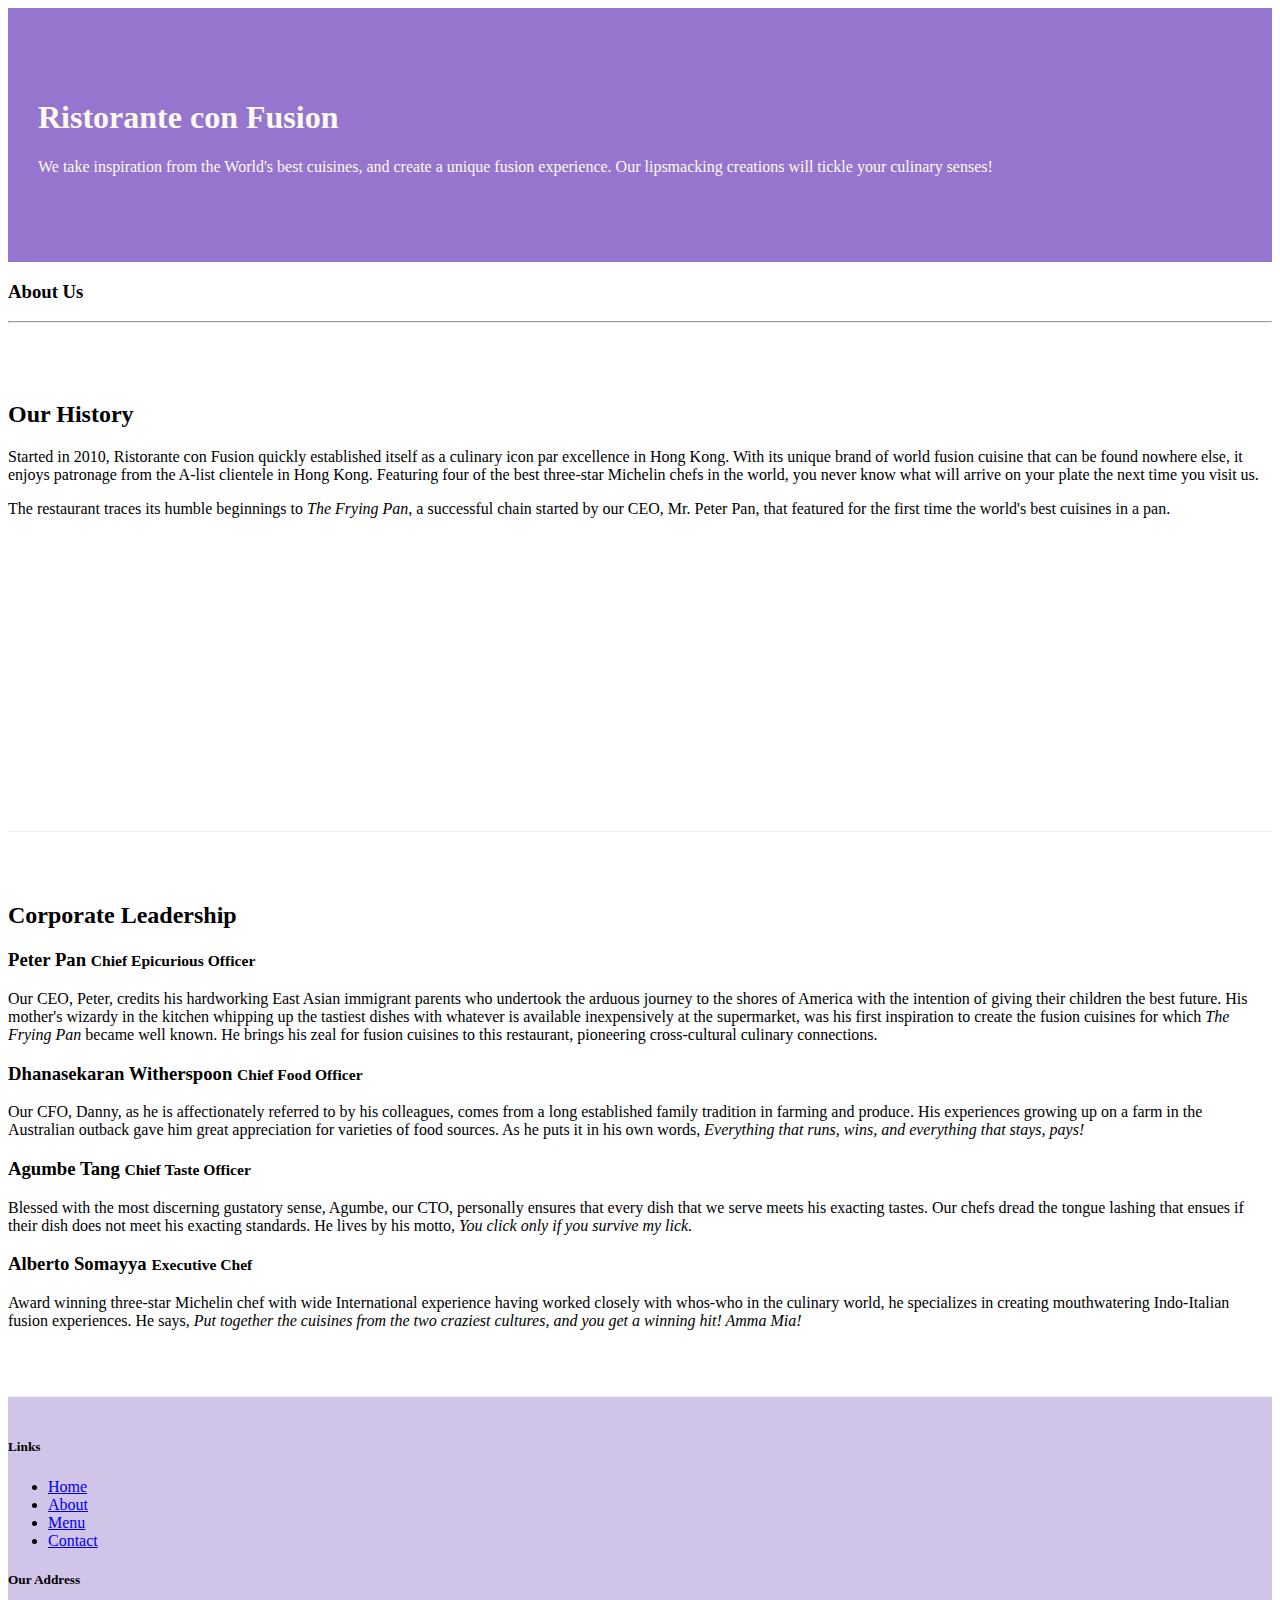
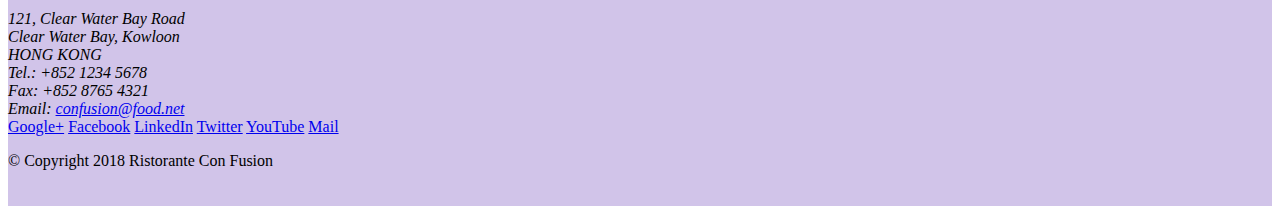
==== aboutus.html @ c77cb44c "ass 1" ====
<!DOCTYPE html>
<html lang="en">

<head>
    <!-- Required meta tags always come first -->
    <meta charset="utf-8">
    <meta name="viewport" content="width=device-width, initial-scale=1, shrink-to-fit=no">
    <meta http-equiv="x-ua-compatible" content="ie=edge">
    <!-- Bootstrap CSS -->
    <link rel="stylesheet" href="node_modules/bootstrap/dist/css/bootstrap.min.css">
    <link rel="stylesheet" type="text/css" href="css/styles.css">
    <title>Ristorante Con Fusion: About Us</title>
    
</head>

<body>

    <header class="jumbotron">
        <div class="container">
            <div class="row row-header">
                <div class="col-12 col-sm-6">
                    <h1>Ristorante con Fusion</h1>
                    <p>We take inspiration from the World's best cuisines, and create a unique fusion experience. Our lipsmacking creations will tickle your culinary senses!</p>
                </div>
                <div class="col-12 col-sm">
                </div>
            </div>
        </div>
    </header>
    <div class="container">
    <div>
        <div class="row">
            <div>
               <h3>About Us</h3>
               <hr>
            </div>
        </div>

        <div class="row row-content align-items-center">
            <div class="col-12 col-sm-6">
                <h2>Our History</h2>
                <p>Started in 2010, Ristorante con Fusion quickly established itself as a culinary icon par excellence in Hong Kong. With its unique brand of world fusion cuisine that can be found nowhere else, it enjoys patronage from the A-list clientele in Hong Kong.  Featuring four of the best three-star Michelin chefs in the world, you never know what will arrive on your plate the next time you visit us.</p>
                <p>The restaurant traces its humble beginnings to <em>The Frying Pan</em>, a successful chain started by our CEO, Mr. Peter Pan, that featured for the first time the world's best cuisines in a pan.</p>
            </div>
            <div>
            </div>
        </div>


        <div class="row row-content align-items-center">
            <div class="col-12 col-sm-12">
                <h2>Corporate Leadership</h2>
                <h3>Peter Pan <small>Chief Epicurious Officer</small></h3>
                <p class="d-none d-sm-block">Our CEO, Peter, credits his hardworking East Asian immigrant parents who undertook the arduous journey to the shores of America with the intention of giving their children the best future. His mother's wizardy in the kitchen whipping up the tastiest dishes with whatever is available inexpensively at the supermarket, was his first inspiration to create the fusion cuisines for which <em>The Frying Pan</em> became well known. He brings his zeal for fusion cuisines to this restaurant, pioneering cross-cultural culinary connections.</p>
                <h3>Dhanasekaran Witherspoon <small>Chief Food Officer</small></h3>
                <p class="d-none d-sm-block">Our CFO, Danny, as he is affectionately referred to by his colleagues, comes from a long established family tradition in farming and produce. His experiences growing up on a farm in the Australian outback gave him great appreciation for varieties of food sources. As he puts it in his own words, <em>Everything that runs, wins, and everything that stays, pays!</em></p>
                <h3>Agumbe Tang <small>Chief Taste Officer</small></h3>
                <p class="d-none d-sm-block">Blessed with the most discerning gustatory sense, Agumbe, our CTO, personally ensures that every dish that we serve meets his exacting tastes. Our chefs dread the tongue lashing that ensues if their dish does not meet his exacting standards. He lives by his motto, <em>You click only if you survive my lick.</em></p>
                <h3>Alberto Somayya <small>Executive Chef</small></h3>
                <p class="d-none d-sm-block">Award winning three-star Michelin chef with wide International experience having worked closely with whos-who in the culinary world, he specializes in creating mouthwatering Indo-Italian fusion experiences. He says, <em>Put together the cuisines from the two craziest cultures, and you get a winning hit! Amma Mia!</em></p>
            </div>
       </div>

    </div>

    <footer class="footer">
        <div class="container">
            <div class="row">             
                <div class="col-4 offset-1 col-sm-2">
                    <h5>Links</h5>
                    <ul class="list-unstyled">
                        <li><a href="#">Home</a></li>
                        <li><a href="#">About</a></li>
                        <li><a href="#">Menu</a></li>
                        <li><a href="#">Contact</a></li>
                    </ul>
                </div>
                <div class="col-7 col-sm-5">
                    <h5>Our Address</h5>
                    <address>
		              121, Clear Water Bay Road<br>
		              Clear Water Bay, Kowloon<br>
		              HONG KONG<br>
		              Tel.: +852 1234 5678<br>
		              Fax: +852 8765 4321<br>
		              Email: <a href="mailto:confusion@food.net">confusion@food.net</a>
		           </address>
                </div>
                <div class="col-12 col-sm-4 align-self-center">
                    <div class="text-center">
                        <a href="http://google.com/+">Google+</a>
                        <a href="http://www.facebook.com/profile.php?id=">Facebook</a>
                        <a href="http://www.linkedin.com/in/">LinkedIn</a>
                        <a href="http://twitter.com/">Twitter</a>
                        <a href="http://youtube.com/">YouTube</a>
                        <a href="mailto:">Mail</a>
                    </div>
                </div>
           </div>
           <div class="row justify-content-center">             
                <div class="col-auto">
                    <p>© Copyright 2018 Ristorante Con Fusion</p>
                </div>
           </div>
        </div>
    </footer>
    <script src="node_modules/jquery/dist/jquery.slim.min.js"></script>
    <script src="node_modules/popper.js/dist/umd/popper.min.js"></script>
    <script src="node_modules/bootstrap/dist/js/bootstrap.min.js"></script>
</body>

</html>
---- css/styles.css ----
.row-header {
	margin: 0px auto;
	padding: 0px auto;
}

.row-content {
	margin: 0px auto;
	padding: 50px 0px 50px 0px;
	border-bottom: 1px ridge;
	min-height: 400px;
}
.footer {
	background-color: #D1C4E9;
	margin: 0px auto;
	padding: 20px 0px 20px 0px;
}

.jumbotron {
	padding: 70px 30px 70px 30px;
	margin: 0px auto;
	background: #9575CD;
	color: floralwhite;
}
.address {
	font-size: 80%;
	margin: 0px;
	color: #0f0f0f;
}
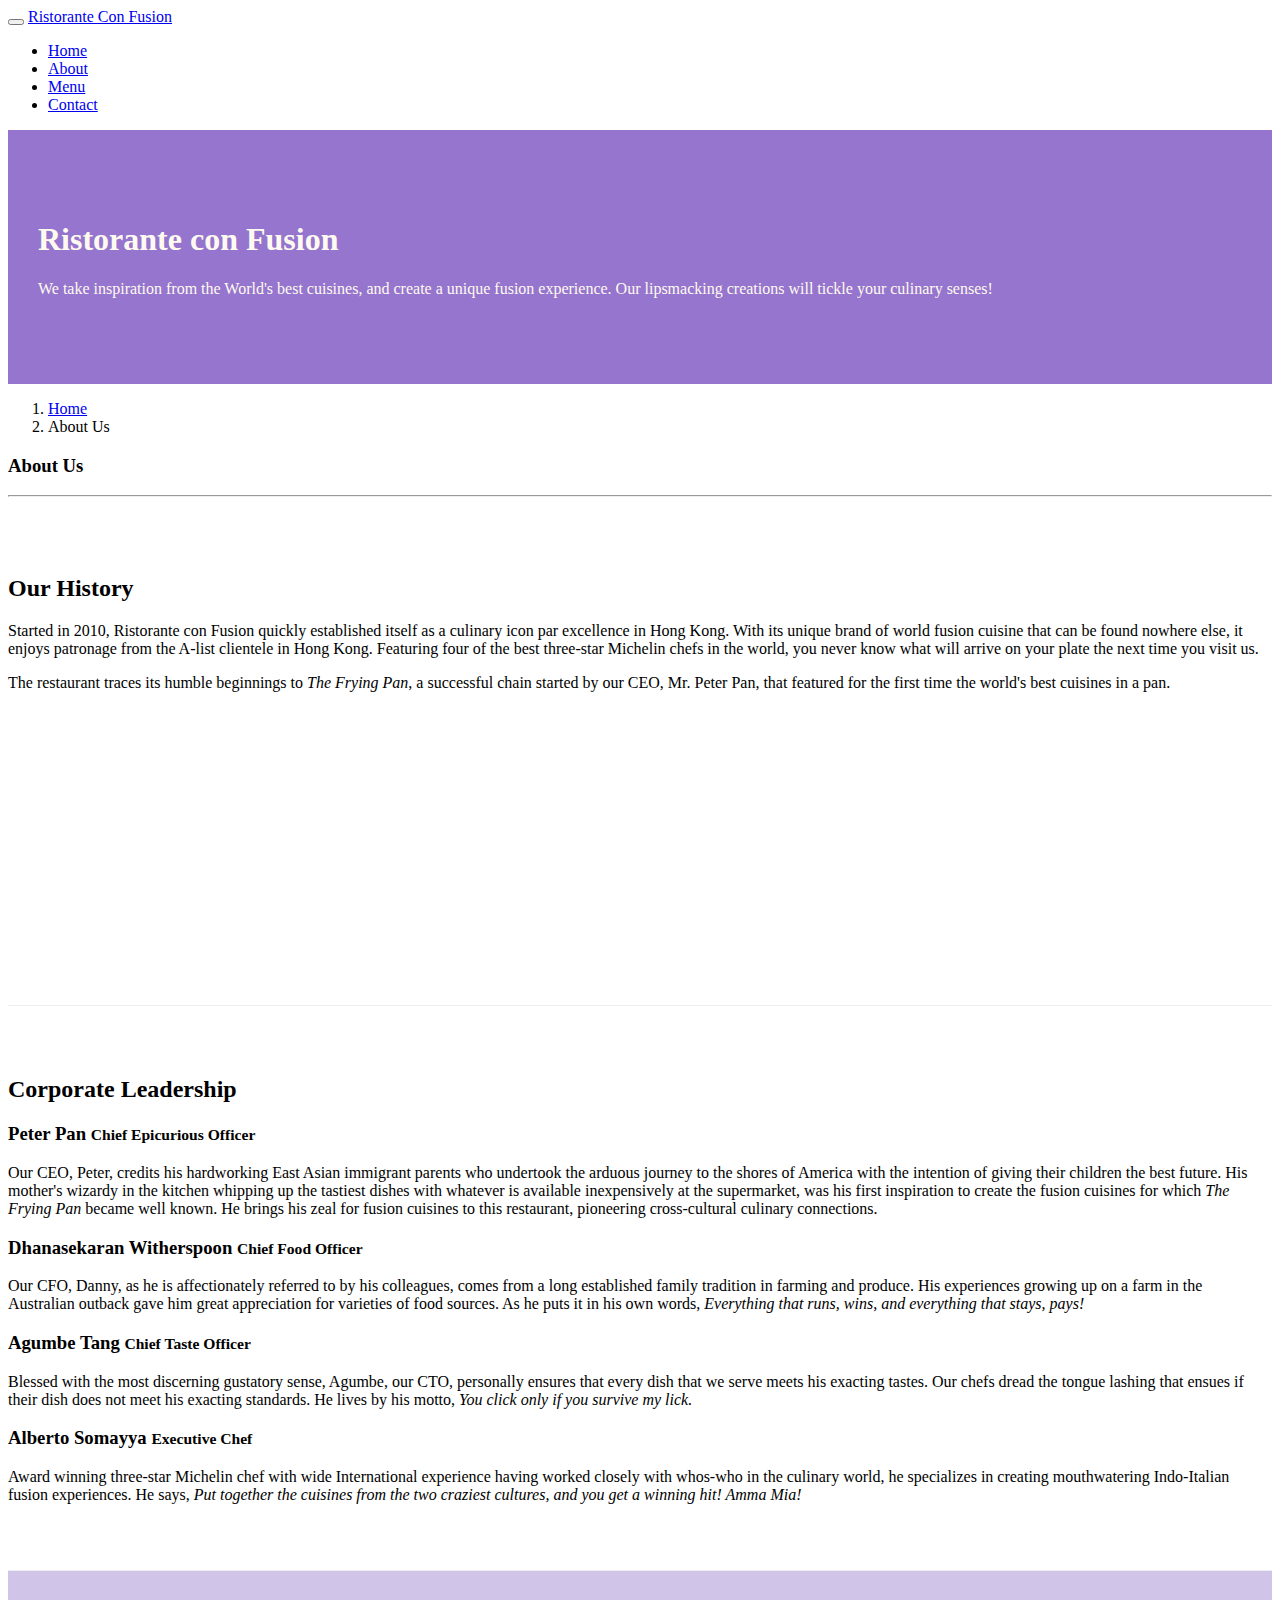
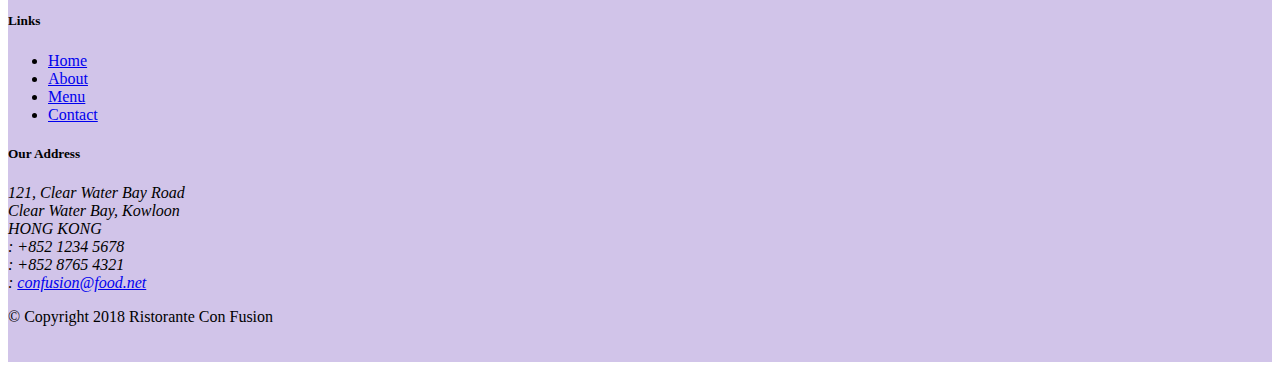
==== commit 3f85ff29: "Icon fonts" ====
--- a/aboutus.html
+++ b/aboutus.html
@@ -8,13 +8,32 @@
     <meta http-equiv="x-ua-compatible" content="ie=edge">
     <!-- Bootstrap CSS -->
     <link rel="stylesheet" href="node_modules/bootstrap/dist/css/bootstrap.min.css">
+    <link rel="stylesheet" type="text/css" href="node_modules/bootstrap-social/bootstrap-social.css">
+    <link rel="stylesheet" type="text/css" href="node_modules/font-awesome/css/font-awesome.min.css">
     <link rel="stylesheet" type="text/css" href="css/styles.css">
     <title>Ristorante Con Fusion: About Us</title>
     
 </head>
 
 <body>
-
+    <nav class="navbar navbar-dark navbar-expand-sm fixed-top">
+        <div class="container">
+            <button class="navbar-toggler" type="button" data-toggle="collapse" data-target="#Navbar">
+                <span class="navbar-toggler-icon"></span>
+            </button>
+            <a class="navbar-brand mr-auto" href="./index.html"> Ristorante Con Fusion</a>
+            <div class="collapse navbar-collapse" id="Navbar">
+                <ul class="navbar-nav mr-auto">
+                    <li class="nav-item"><a class="nav-link" href="./index.html"> <span class="fa fa-home fa-lg"></span> Home</a> </li>
+                    <li class="nav-item active"><a class="nav-link" href="#"><span class="fa fa-info fa-lg"></span> About</a> </li>
+                    <li class="nav-item"><a class="nav-link" href="#"> <span class="fa fa-list fa-lg"></span> Menu</a> </li>
+                    <li class="nav-item"><a class="nav-link" href="#"><span class="fa fa-address-card fa-lg"></span> Contact</a> </li>
+                    
+                </ul>
+            </div>
+                
+        </div>
+     </nav>
     <header class="jumbotron">
         <div class="container">
             <div class="row row-header">
@@ -30,7 +49,11 @@
     <div class="container">
     <div>
         <div class="row">
-            <div>
+            <ol class="col-12 breadcrumb">
+                <li class="breadcrumb-item"><a href="./index.html">Home</a></li>
+                <li class="breadcrumb-item active">About Us</li>
+            </ol>
+            <div class="col-12">
                <h3>About Us</h3>
                <hr>
             </div>
@@ -69,7 +92,7 @@
                 <div class="col-4 offset-1 col-sm-2">
                     <h5>Links</h5>
                     <ul class="list-unstyled">
-                        <li><a href="#">Home</a></li>
+                        <li><a href="./index.html">Home</a></li>
                         <li><a href="#">About</a></li>
                         <li><a href="#">Menu</a></li>
                         <li><a href="#">Contact</a></li>
@@ -81,19 +104,19 @@
 		              121, Clear Water Bay Road<br>
 		              Clear Water Bay, Kowloon<br>
 		              HONG KONG<br>
-		              Tel.: +852 1234 5678<br>
-		              Fax: +852 8765 4321<br>
-		              Email: <a href="mailto:confusion@food.net">confusion@food.net</a>
+		              <span class="fa fa-phone fa-lg"></span>: +852 1234 5678<br>
+		              <span class="fa fa-fax fa-lg"></span>: +852 8765 4321<br>
+		              <span class="fa fa-envelope fa-lg"></span>: <a href="mailto:confusion@food.net">confusion@food.net</a>
 		           </address>
                 </div>
                 <div class="col-12 col-sm-4 align-self-center">
                     <div class="text-center">
-                        <a href="http://google.com/+">Google+</a>
-                        <a href="http://www.facebook.com/profile.php?id=">Facebook</a>
-                        <a href="http://www.linkedin.com/in/">LinkedIn</a>
-                        <a href="http://twitter.com/">Twitter</a>
-                        <a href="http://youtube.com/">YouTube</a>
-                        <a href="mailto:">Mail</a>
+                        <a class="btn btn-social-icon btn-google" href="http://google.com/+"><span class="fa fa-google-plus fa-lg"></span></a>
+                        <a class="btn btn-social-icon btn-facebook" href="http://www.facebook.com/profile.php?id="><span class="fa fa-facebook fa-lg"></span></a>
+                        <a class="btn btn-social-icon btn-linkedin" href="http://www.linkedin.com/in/"><span class="fa fa-linkedin fa-lg"></span></a>
+                        <a class="btn btn-social-icon btn-twitter" href="http://twitter.com/"><span class="fa fa-twitter fa-lg"></span></a>
+                        <a class="btn btn-social-icon btn-google" href="http://youtube.com/"><span class="fa fa-youtube fa-lg"></span></a>
+                        <a class="btn btn-social-icon" href="mailto:"><span class="fa fa-envelope fa-lg"></span></a>
                     </div>
                 </div>
            </div>
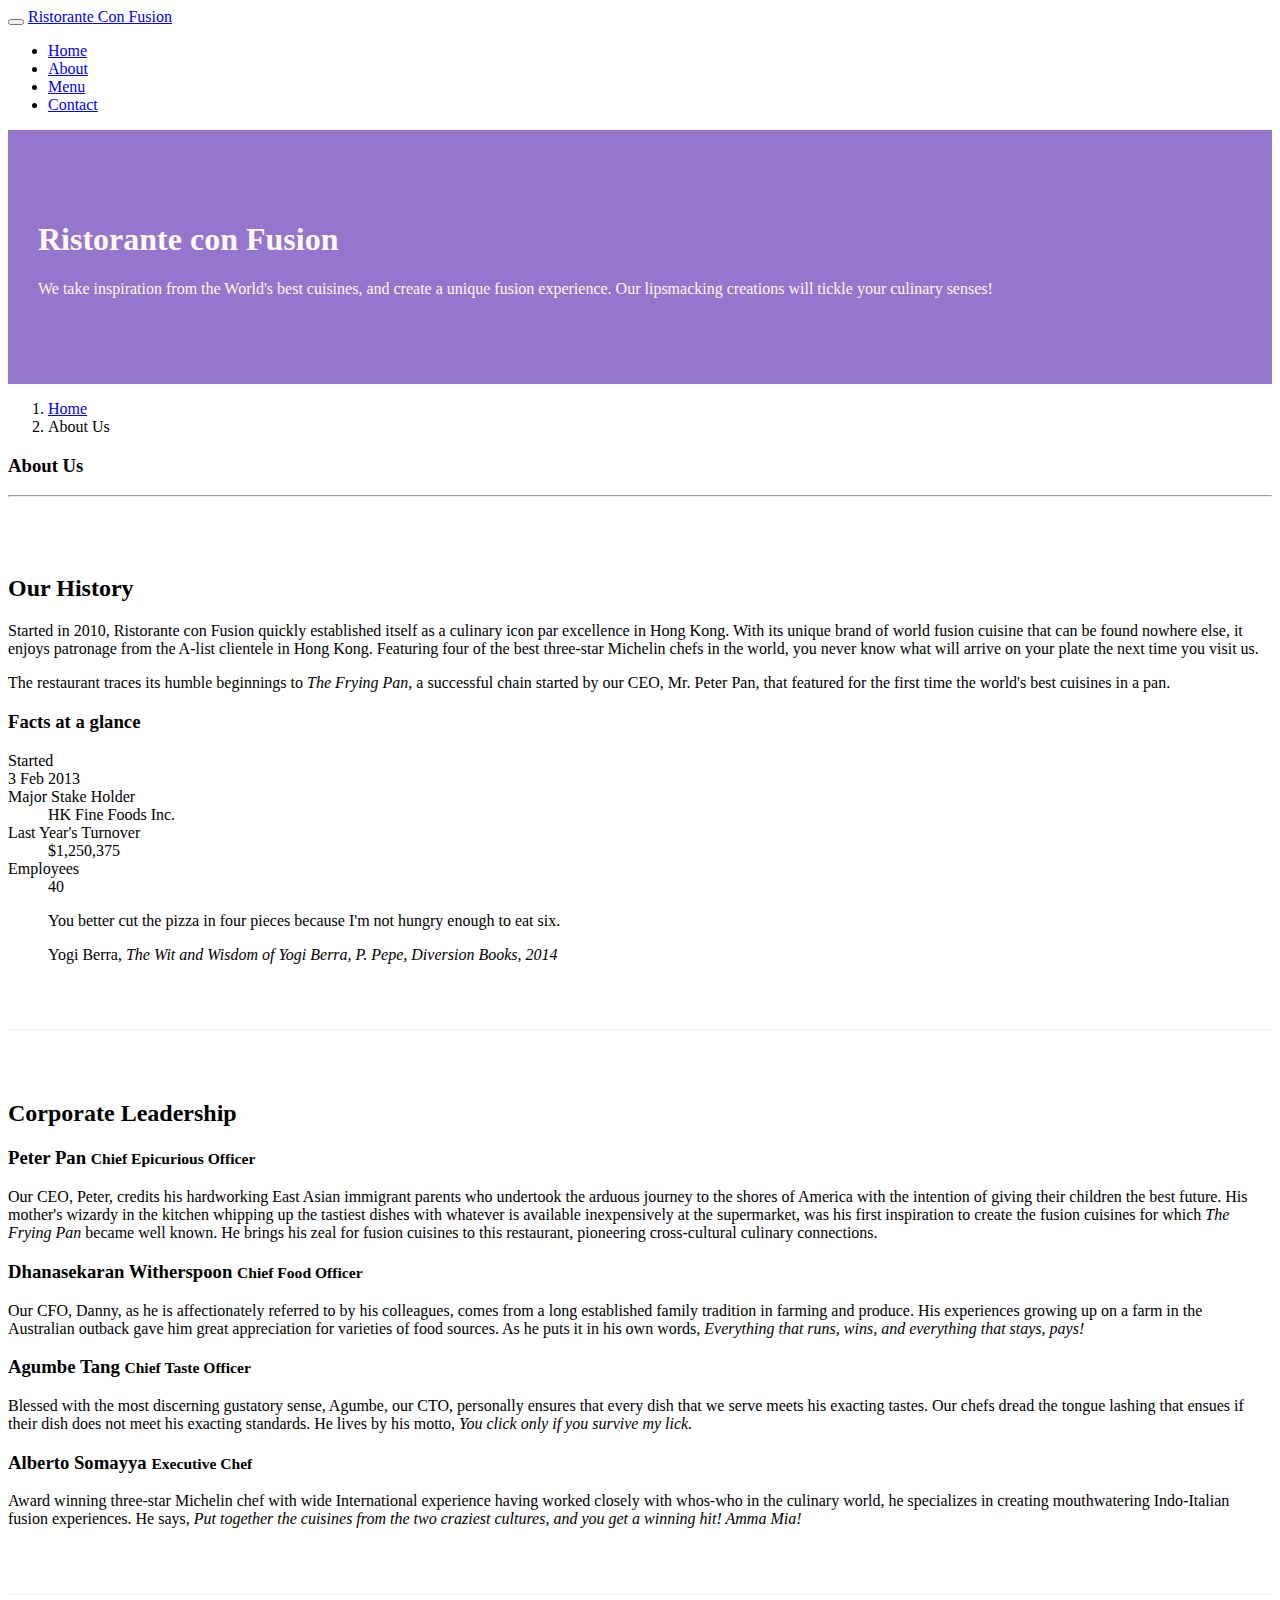
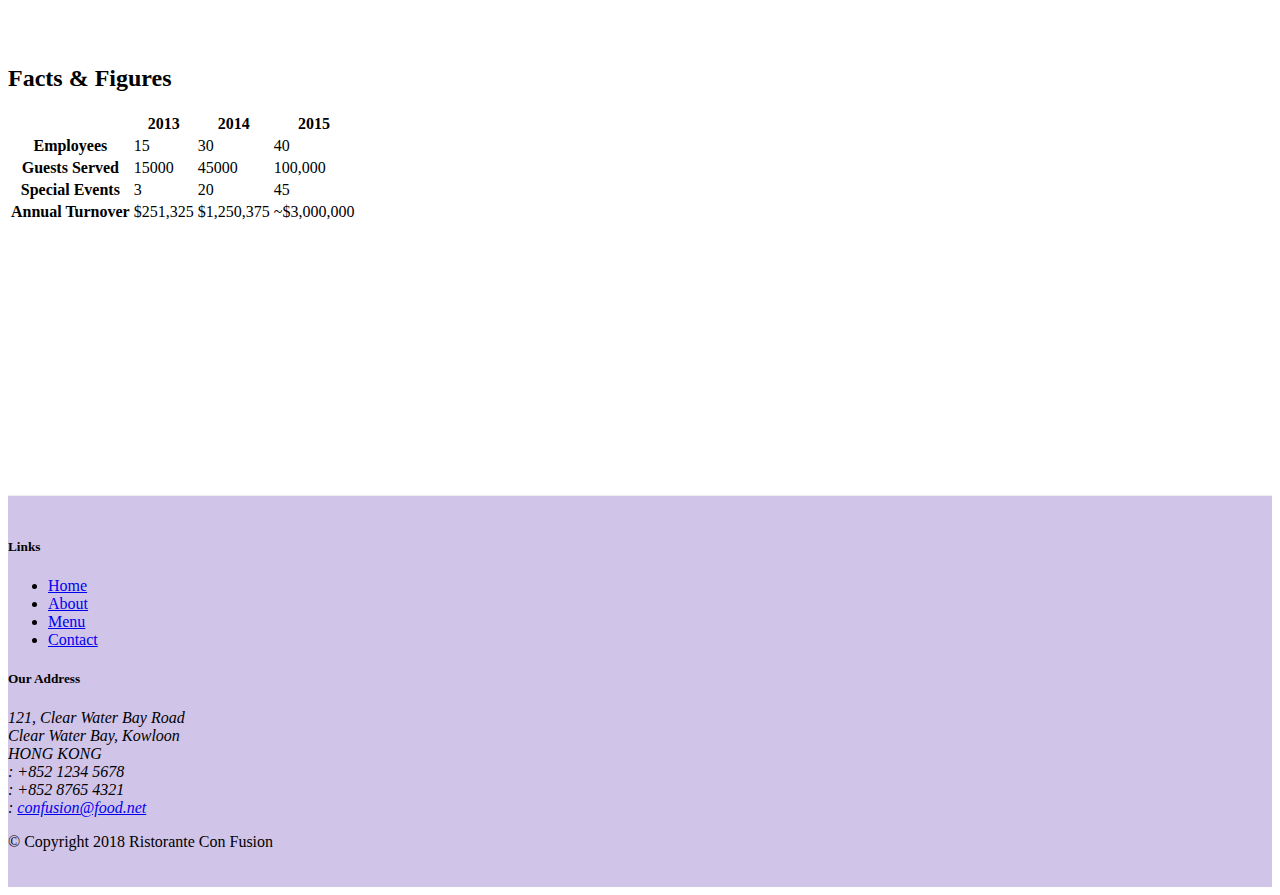
==== commit 628135c3: "tables and cards" ====
--- a/aboutus.html
+++ b/aboutus.html
@@ -27,7 +27,7 @@
                     <li class="nav-item"><a class="nav-link" href="./index.html"> <span class="fa fa-home fa-lg"></span> Home</a> </li>
                     <li class="nav-item active"><a class="nav-link" href="#"><span class="fa fa-info fa-lg"></span> About</a> </li>
                     <li class="nav-item"><a class="nav-link" href="#"> <span class="fa fa-list fa-lg"></span> Menu</a> </li>
-                    <li class="nav-item"><a class="nav-link" href="#"><span class="fa fa-address-card fa-lg"></span> Contact</a> </li>
+                    <li class="nav-item"><a class="nav-link" href="./contactus.html"><span class="fa fa-address-card fa-lg"></span> Contact</a> </li>
                     
                 </ul>
             </div>
@@ -65,7 +65,34 @@
                 <p>Started in 2010, Ristorante con Fusion quickly established itself as a culinary icon par excellence in Hong Kong. With its unique brand of world fusion cuisine that can be found nowhere else, it enjoys patronage from the A-list clientele in Hong Kong.  Featuring four of the best three-star Michelin chefs in the world, you never know what will arrive on your plate the next time you visit us.</p>
                 <p>The restaurant traces its humble beginnings to <em>The Frying Pan</em>, a successful chain started by our CEO, Mr. Peter Pan, that featured for the first time the world's best cuisines in a pan.</p>
             </div>
-            <div>
+            <div class="col-sm">
+                <div class="card">
+                    <h3 class="card-header bg-primary text-white">Facts at a glance</h3>
+                    <div class="card-body">
+                        <dl class="row">
+                            <dt class="col-6">Started</dt>
+                            <dt class="col-6">3 Feb 2013</dt>
+                            <dt class="col-6">Major Stake Holder</dt>
+                            <dd class="col-6">HK Fine Foods Inc.</dd>
+                            <dt class="col-6">Last Year's Turnover</dt>
+                            <dd class="col-6">$1,250,375</dd>
+                            <dt class="col-6">Employees</dt>
+                            <dd class="col-6">40</dd>
+                        </dl>
+                    </div>
+                </div>
+            </div>
+            <div class="col-12">
+                <div class="card card-body bg-light">
+                    <blockquote class="blockquote">
+                        <p class="mb-0">You better cut the pizza in four pieces because
+                            I'm not hungry enough to eat six.</p>
+                        <footer class="blockquote-footer">Yogi Berra,
+                            <cite title="Source Title">The Wit and Wisdom of Yogi Berra,
+                            P. Pepe, Diversion Books, 2014</cite>
+                        </footer>
+                    </blockquote>
+                </div>
             </div>
         </div>
 
@@ -83,6 +110,52 @@
                 <p class="d-none d-sm-block">Award winning three-star Michelin chef with wide International experience having worked closely with whos-who in the culinary world, he specializes in creating mouthwatering Indo-Italian fusion experiences. He says, <em>Put together the cuisines from the two craziest cultures, and you get a winning hit! Amma Mia!</em></p>
             </div>
        </div>
+       <div class="row row-content">
+           <div class="col-12 col-sm-9">
+               <h2>Facts &amp; Figures</h2>
+               <div class="table-responsive">
+                   <table class="table table-striped">
+                       <thead class="thead-dark">
+                           <tr>
+                               <th>&nbsp;</th>
+                               <th>2013</th>
+                               <th>2014</th>
+                               <th>2015</th>
+                           </tr>
+                       </thead>
+                       <tbody>
+                           <tr>
+                               <th>Employees</th>
+                               <td>15</td>
+                               <td>30</td>
+                               <td>40</td>
+                           </tr>
+                           <tr>
+                               <th>Guests Served</th>
+                               <td>15000</td>
+                               <td>45000</td>
+                               <td>100,000</td>
+                           </tr>
+                           <tr>
+                                <th>Special Events</th>
+                                <td>3</td>
+                                <td>20</td>
+                                <td>45</td>
+                            </tr>
+                            <tr>
+                                <th>Annual Turnover</th>
+                                <td>$251,325</td>
+                                <td>$1,250,375</td>
+                                <td>~$3,000,000</td>
+                            </tr>
+                       </tbody>
+                   </table>
+               </div>
+           </div>
+           <div class="col-12 col-sm-3">
+               
+           </div>
+       </div>
 
     </div>
 
@@ -95,7 +168,7 @@
                         <li><a href="./index.html">Home</a></li>
                         <li><a href="#">About</a></li>
                         <li><a href="#">Menu</a></li>
-                        <li><a href="#">Contact</a></li>
+                        <li><a href="./contactus.html">Contact</a></li>
                     </ul>
                 </div>
                 <div class="col-7 col-sm-5">
@@ -106,7 +179,7 @@
 		              HONG KONG<br>
 		              <span class="fa fa-phone fa-lg"></span>: +852 1234 5678<br>
 		              <span class="fa fa-fax fa-lg"></span>: +852 8765 4321<br>
-		              <span class="fa fa-envelope fa-lg"></span>: <a href="mailto:confusion@food.net">confusion@food.net</a>
+		              <span class="fa fa-envelope-o fa-lg"></span>: <a href="mailto:confusion@food.net">confusion@food.net</a>
 		           </address>
                 </div>
                 <div class="col-12 col-sm-4 align-self-center">
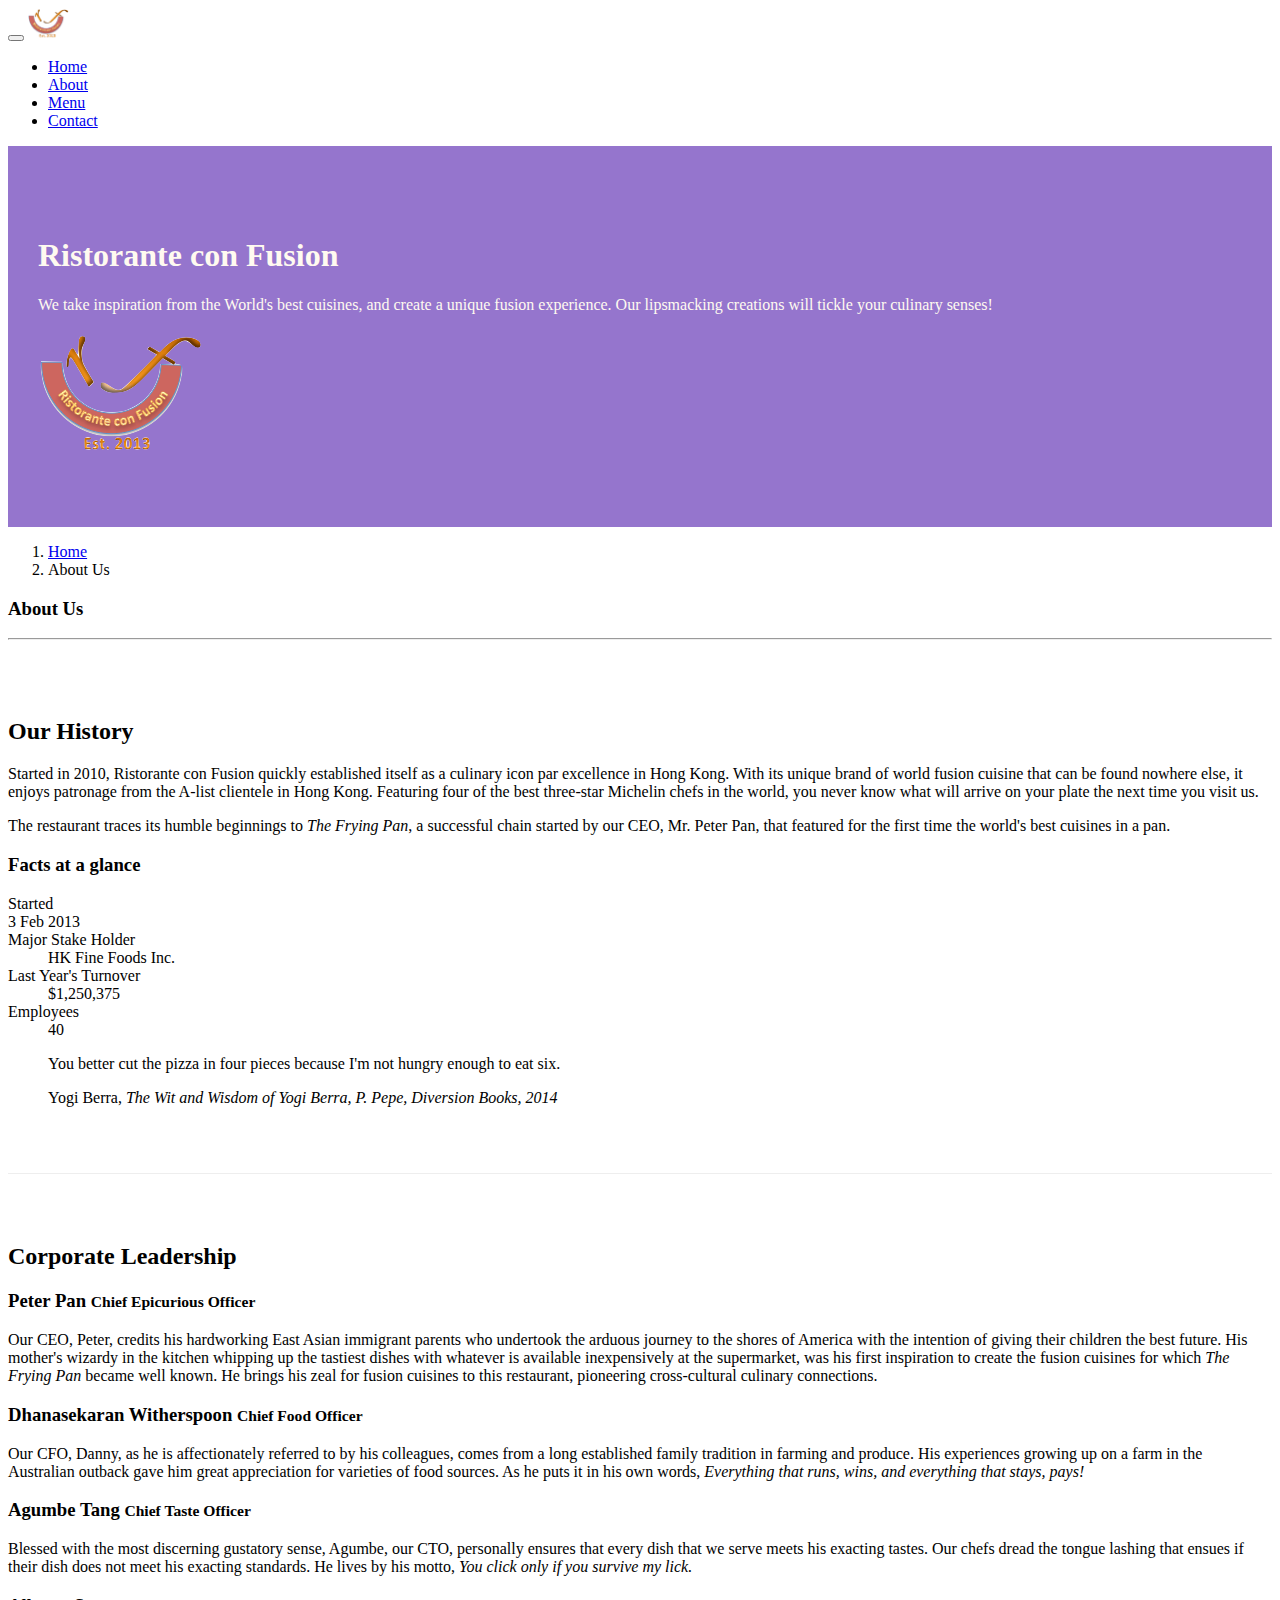
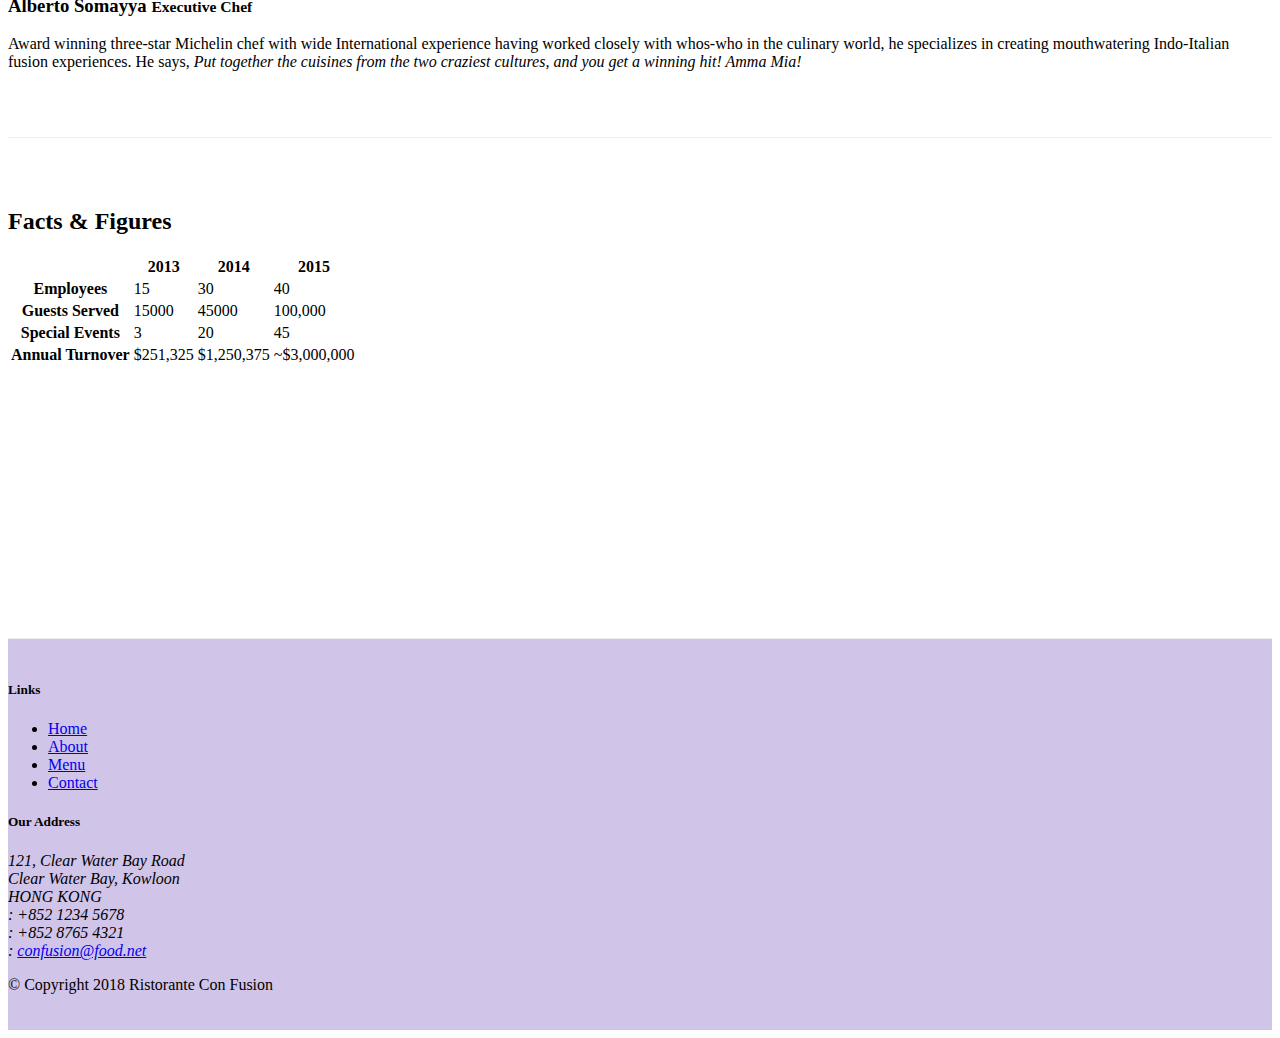
==== commit 8f343370: "media and images" ====
--- a/aboutus.html
+++ b/aboutus.html
@@ -21,7 +21,7 @@
             <button class="navbar-toggler" type="button" data-toggle="collapse" data-target="#Navbar">
                 <span class="navbar-toggler-icon"></span>
             </button>
-            <a class="navbar-brand mr-auto" href="./index.html"> Ristorante Con Fusion</a>
+            <a class="navbar-brand mr-auto" href="./index.html"> <img src="img/logo.png" height="30" width="41"></a>
             <div class="collapse navbar-collapse" id="Navbar">
                 <ul class="navbar-nav mr-auto">
                     <li class="nav-item"><a class="nav-link" href="./index.html"> <span class="fa fa-home fa-lg"></span> Home</a> </li>
@@ -41,7 +41,8 @@
                     <h1>Ristorante con Fusion</h1>
                     <p>We take inspiration from the World's best cuisines, and create a unique fusion experience. Our lipsmacking creations will tickle your culinary senses!</p>
                 </div>
-                <div class="col-12 col-sm">
+                <div class="col-12 col-sm align-self-center">
+                    <img src="img/logo.png" class="img-fluid">
                 </div>
             </div>
         </div>
